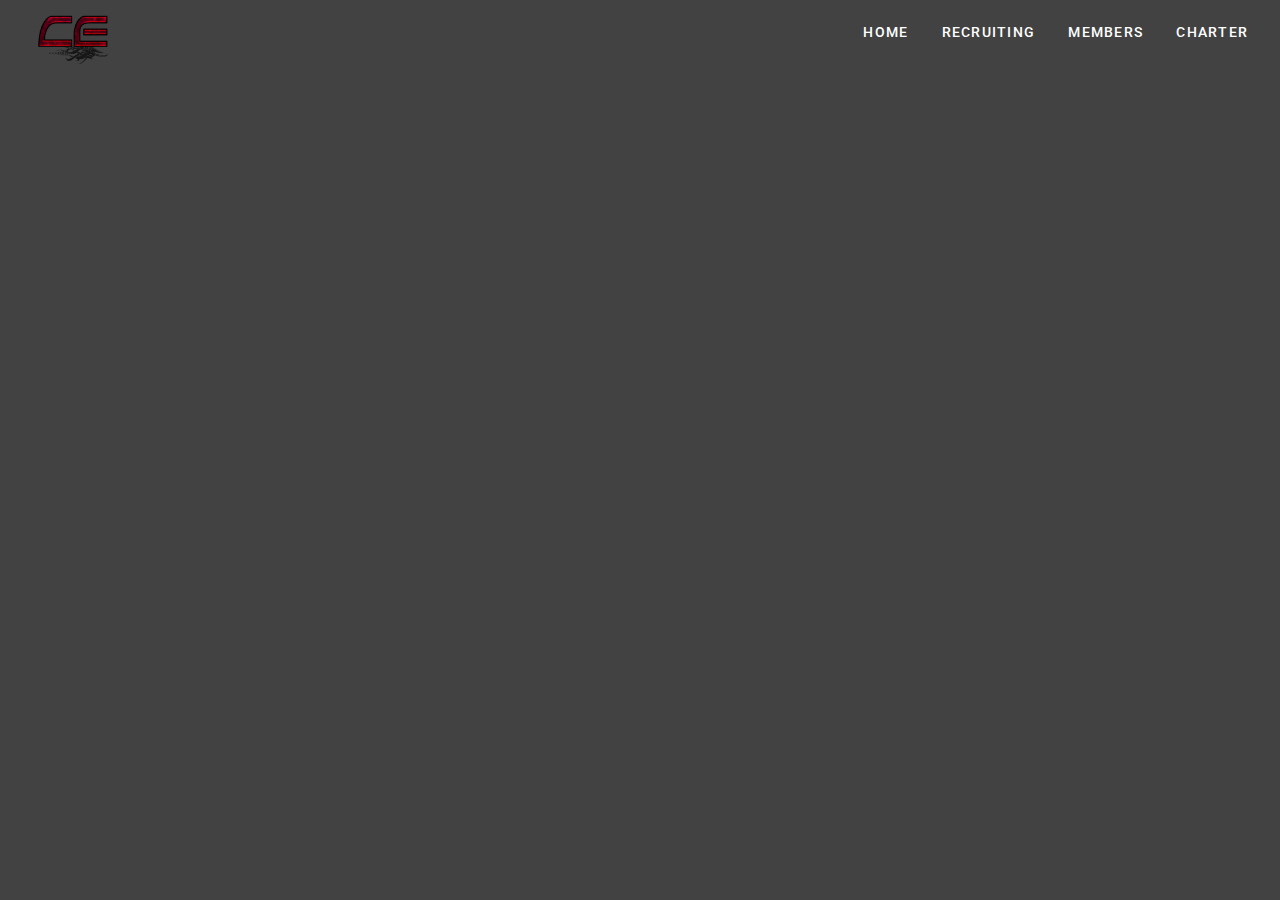
==== index.html @ 7aa25409 "2019-08-17" ====
<!DOCTYPE html><html lang=en><head><meta charset=utf-8><meta http-equiv=X-UA-Compatible content="IE=edge"><meta name=viewport content="width=device-width,initial-scale=1"><!--[if IE]><link rel="icon" href="/favicon.ico"><![endif]--><title>=CE= Combat Experts</title><link rel=stylesheet href="https://fonts.googleapis.com/css?family=Roboto:100,300,400,500,700,900"><link rel=stylesheet href="https://fonts.googleapis.com/css?family=Material+Icons"><link href=/css/chunk-11c8b663.c2965a65.css rel=prefetch><link href=/css/chunk-1a40ae3a.1b826ba0.css rel=prefetch><link href=/css/chunk-2da9f6d4.92edb2a3.css rel=prefetch><link href=/css/chunk-486c0478.4d184a34.css rel=prefetch><link href=/css/chunk-48bb542a.e194dc6e.css rel=prefetch><link href=/css/chunk-4eeff494.b8312f7a.css rel=prefetch><link href=/css/chunk-52b4fdd1.08ce066c.css rel=prefetch><link href=/css/chunk-587fce63.812e072f.css rel=prefetch><link href=/css/chunk-58d400a4.ecb37a04.css rel=prefetch><link href=/css/chunk-609ba8be.f307e1b5.css rel=prefetch><link href=/css/chunk-9f65831c.f307e1b5.css rel=prefetch><link href=/css/chunk-ae546884.260664db.css rel=prefetch><link href=/css/chunk-e880e1da.84a9cab0.css rel=prefetch><link href=/js/chunk-11c8b663.94a43229.js rel=prefetch><link href=/js/chunk-1a40ae3a.e001ee5d.js rel=prefetch><link href=/js/chunk-2d0e5602.24a72a27.js rel=prefetch><link href=/js/chunk-2d21b850.09b1e6ff.js rel=prefetch><link href=/js/chunk-2da9f6d4.a05d2e07.js rel=prefetch><link href=/js/chunk-486c0478.9515e1ee.js rel=prefetch><link href=/js/chunk-48bb542a.bcef5884.js rel=prefetch><link href=/js/chunk-4eeff494.27d392cf.js rel=prefetch><link href=/js/chunk-52b4fdd1.39a4db39.js rel=prefetch><link href=/js/chunk-587fce63.e2cb53aa.js rel=prefetch><link href=/js/chunk-58d400a4.6519a93a.js rel=prefetch><link href=/js/chunk-609ba8be.03e7ca22.js rel=prefetch><link href=/js/chunk-9f65831c.4e0ac780.js rel=prefetch><link href=/js/chunk-ae546884.db6a0cf5.js rel=prefetch><link href=/js/chunk-e880e1da.4749bcd9.js rel=prefetch><link href=/css/chunk-vendors.4e1a7f87.css rel=preload as=style><link href=/js/app.b9eb6953.js rel=modulepreload as=script><link href=/js/chunk-vendors.796abf8e.js rel=modulepreload as=script><link href=/css/chunk-vendors.4e1a7f87.css rel=stylesheet><link rel=icon type=image/png sizes=32x32 href=/img/icons/favicon-32x32.png><link rel=icon type=image/png sizes=16x16 href=/img/icons/favicon-16x16.png><link rel=manifest href=/manifest.json><meta name=theme-color content=#4DBA87><meta name=apple-mobile-web-app-capable content=no><meta name=apple-mobile-web-app-status-bar-style content=default><meta name=apple-mobile-web-app-title content=front-end><link rel=apple-touch-icon href=/img/icons/apple-touch-icon-152x152.png><link rel=mask-icon href=/img/icons/safari-pinned-tab.svg color=#4DBA87><meta name=msapplication-TileImage content=/img/icons/msapplication-icon-144x144.png><meta name=msapplication-TileColor content=#000000></head><body><noscript><strong>We're sorry but this application doesn't work properly without JavaScript enabled. Please enable it to continue.</strong></noscript><div id=app></div><script type=module src=/js/chunk-vendors.796abf8e.js></script><script type=module src=/js/app.b9eb6953.js></script><script>!function(){var e=document,t=e.createElement("script");if(!("noModule"in t)&&"onbeforeload"in t){var n=!1;e.addEventListener("beforeload",function(e){if(e.target===t)n=!0;else if(!e.target.hasAttribute("nomodule")||!n)return;e.preventDefault()},!0),t.type="module",t.src=".",e.head.appendChild(t),t.remove()}}();</script><script src=/js/chunk-vendors-legacy.796abf8e.js nomodule></script><script src=/js/app-legacy.c44da6fe.js nomodule></script></body></html>
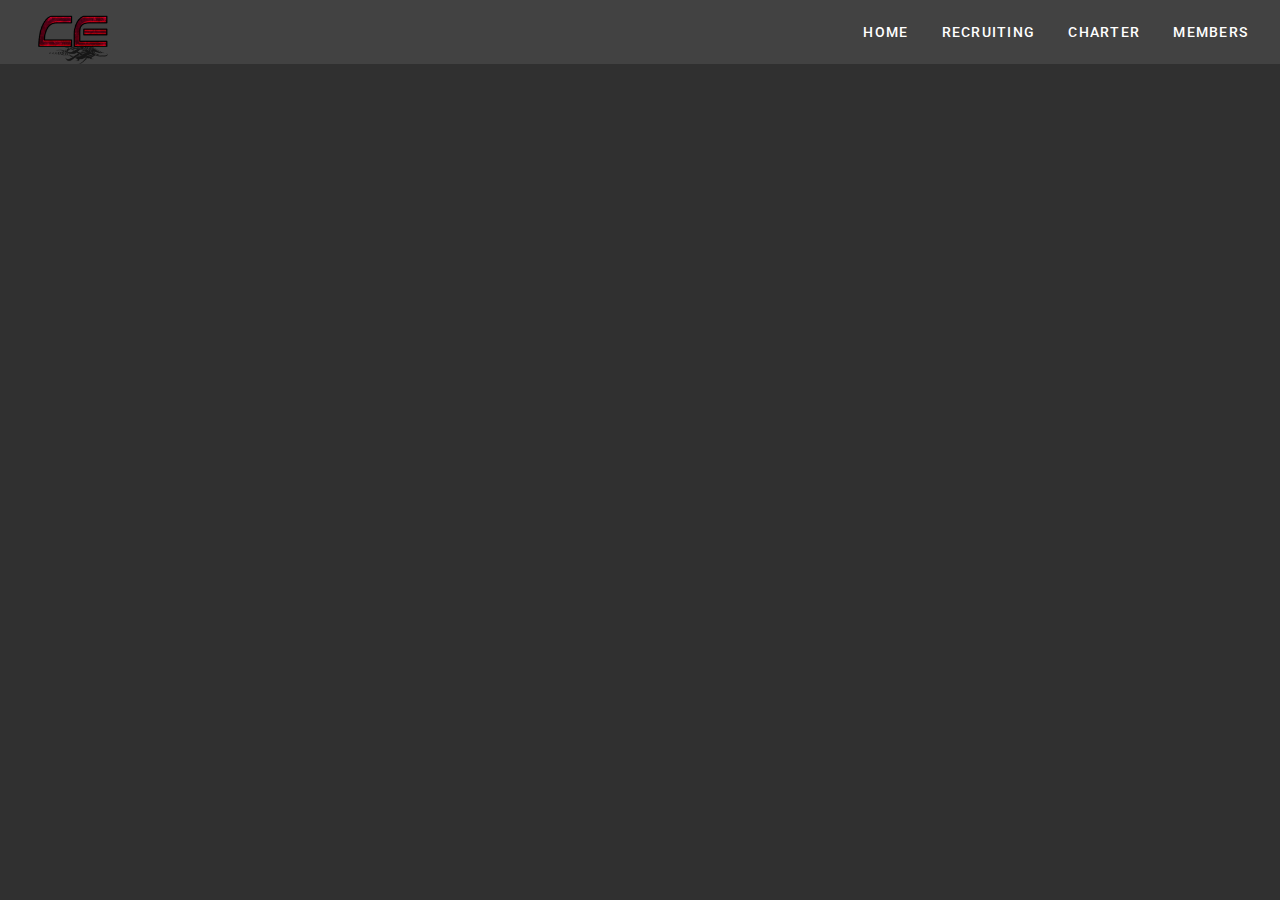
==== commit 958c0643: "1566062963" ====
--- a/index.html
+++ b/index.html
@@ -1 +1 @@
-<!DOCTYPE html><html lang=en><head><meta charset=utf-8><meta http-equiv=X-UA-Compatible content="IE=edge"><meta name=viewport content="width=device-width,initial-scale=1"><!--[if IE]><link rel="icon" href="/favicon.ico"><![endif]--><title>=CE= Combat Experts</title><link rel=stylesheet href="https://fonts.googleapis.com/css?family=Roboto:100,300,400,500,700,900"><link rel=stylesheet href="https://fonts.googleapis.com/css?family=Material+Icons"><link href=/css/chunk-11c8b663.c2965a65.css rel=prefetch><link href=/css/chunk-1a40ae3a.1b826ba0.css rel=prefetch><link href=/css/chunk-2da9f6d4.92edb2a3.css rel=prefetch><link href=/css/chunk-486c0478.4d184a34.css rel=prefetch><link href=/css/chunk-48bb542a.e194dc6e.css rel=prefetch><link href=/css/chunk-4eeff494.b8312f7a.css rel=prefetch><link href=/css/chunk-52b4fdd1.08ce066c.css rel=prefetch><link href=/css/chunk-587fce63.812e072f.css rel=prefetch><link href=/css/chunk-58d400a4.ecb37a04.css rel=prefetch><link href=/css/chunk-609ba8be.f307e1b5.css rel=prefetch><link href=/css/chunk-9f65831c.f307e1b5.css rel=prefetch><link href=/css/chunk-ae546884.260664db.css rel=prefetch><link href=/css/chunk-e880e1da.84a9cab0.css rel=prefetch><link href=/js/chunk-11c8b663.94a43229.js rel=prefetch><link href=/js/chunk-1a40ae3a.e001ee5d.js rel=prefetch><link href=/js/chunk-2d0e5602.24a72a27.js rel=prefetch><link href=/js/chunk-2d21b850.09b1e6ff.js rel=prefetch><link href=/js/chunk-2da9f6d4.a05d2e07.js rel=prefetch><link href=/js/chunk-486c0478.9515e1ee.js rel=prefetch><link href=/js/chunk-48bb542a.bcef5884.js rel=prefetch><link href=/js/chunk-4eeff494.27d392cf.js rel=prefetch><link href=/js/chunk-52b4fdd1.39a4db39.js rel=prefetch><link href=/js/chunk-587fce63.e2cb53aa.js rel=prefetch><link href=/js/chunk-58d400a4.6519a93a.js rel=prefetch><link href=/js/chunk-609ba8be.03e7ca22.js rel=prefetch><link href=/js/chunk-9f65831c.4e0ac780.js rel=prefetch><link href=/js/chunk-ae546884.db6a0cf5.js rel=prefetch><link href=/js/chunk-e880e1da.4749bcd9.js rel=prefetch><link href=/css/chunk-vendors.4e1a7f87.css rel=preload as=style><link href=/js/app.b9eb6953.js rel=modulepreload as=script><link href=/js/chunk-vendors.796abf8e.js rel=modulepreload as=script><link href=/css/chunk-vendors.4e1a7f87.css rel=stylesheet><link rel=icon type=image/png sizes=32x32 href=/img/icons/favicon-32x32.png><link rel=icon type=image/png sizes=16x16 href=/img/icons/favicon-16x16.png><link rel=manifest href=/manifest.json><meta name=theme-color content=#4DBA87><meta name=apple-mobile-web-app-capable content=no><meta name=apple-mobile-web-app-status-bar-style content=default><meta name=apple-mobile-web-app-title content=front-end><link rel=apple-touch-icon href=/img/icons/apple-touch-icon-152x152.png><link rel=mask-icon href=/img/icons/safari-pinned-tab.svg color=#4DBA87><meta name=msapplication-TileImage content=/img/icons/msapplication-icon-144x144.png><meta name=msapplication-TileColor content=#000000></head><body><noscript><strong>We're sorry but this application doesn't work properly without JavaScript enabled. Please enable it to continue.</strong></noscript><div id=app></div><script type=module src=/js/chunk-vendors.796abf8e.js></script><script type=module src=/js/app.b9eb6953.js></script><script>!function(){var e=document,t=e.createElement("script");if(!("noModule"in t)&&"onbeforeload"in t){var n=!1;e.addEventListener("beforeload",function(e){if(e.target===t)n=!0;else if(!e.target.hasAttribute("nomodule")||!n)return;e.preventDefault()},!0),t.type="module",t.src=".",e.head.appendChild(t),t.remove()}}();</script><script src=/js/chunk-vendors-legacy.796abf8e.js nomodule></script><script src=/js/app-legacy.c44da6fe.js nomodule></script></body></html>+<!DOCTYPE html><html lang=en><head><meta charset=utf-8><meta http-equiv=X-UA-Compatible content="IE=edge"><meta name=viewport content="width=device-width,initial-scale=1"><!--[if IE]><link rel="icon" href="/favicon.ico"><![endif]--><title>=CE= Combat Experts</title><link rel=stylesheet href="https://fonts.googleapis.com/css?family=Roboto:100,300,400,500,700,900"><link rel=stylesheet href="https://fonts.googleapis.com/css?family=Material+Icons"><link href=/css/chunk-11c8b663.c2965a65.css rel=prefetch><link href=/css/chunk-1a40ae3a.1b826ba0.css rel=prefetch><link href=/css/chunk-2da9f6d4.92edb2a3.css rel=prefetch><link href=/css/chunk-486c0478.4d184a34.css rel=prefetch><link href=/css/chunk-48bb542a.e194dc6e.css rel=prefetch><link href=/css/chunk-4eeff494.b8312f7a.css rel=prefetch><link href=/css/chunk-587fce63.812e072f.css rel=prefetch><link href=/css/chunk-58d400a4.ecb37a04.css rel=prefetch><link href=/css/chunk-6058e1ae.d7a769cf.css rel=prefetch><link href=/css/chunk-609ba8be.f307e1b5.css rel=prefetch><link href=/css/chunk-9f65831c.f307e1b5.css rel=prefetch><link href=/css/chunk-ae546884.260664db.css rel=prefetch><link href=/css/chunk-e880e1da.84a9cab0.css rel=prefetch><link href=/js/chunk-11c8b663.94a43229.js rel=prefetch><link href=/js/chunk-1a40ae3a.e001ee5d.js rel=prefetch><link href=/js/chunk-2d0e5602.24a72a27.js rel=prefetch><link href=/js/chunk-2d21b850.09b1e6ff.js rel=prefetch><link href=/js/chunk-2da9f6d4.a05d2e07.js rel=prefetch><link href=/js/chunk-486c0478.9515e1ee.js rel=prefetch><link href=/js/chunk-48bb542a.bcef5884.js rel=prefetch><link href=/js/chunk-4eeff494.27d392cf.js rel=prefetch><link href=/js/chunk-587fce63.e2cb53aa.js rel=prefetch><link href=/js/chunk-58d400a4.6519a93a.js rel=prefetch><link href=/js/chunk-6058e1ae.36afb075.js rel=prefetch><link href=/js/chunk-609ba8be.03e7ca22.js rel=prefetch><link href=/js/chunk-9f65831c.4e0ac780.js rel=prefetch><link href=/js/chunk-ae546884.db6a0cf5.js rel=prefetch><link href=/js/chunk-e880e1da.4749bcd9.js rel=prefetch><link href=/css/chunk-vendors.4e1a7f87.css rel=preload as=style><link href=/js/app.21a4f9e6.js rel=preload as=script><link href=/js/chunk-vendors.796abf8e.js rel=preload as=script><link href=/css/chunk-vendors.4e1a7f87.css rel=stylesheet><link rel=icon type=image/png sizes=32x32 href=/img/icons/favicon-32x32.png><link rel=icon type=image/png sizes=16x16 href=/img/icons/favicon-16x16.png><link rel=manifest href=/manifest.json><meta name=theme-color content=#4DBA87><meta name=apple-mobile-web-app-capable content=no><meta name=apple-mobile-web-app-status-bar-style content=default><meta name=apple-mobile-web-app-title content=front-end><link rel=apple-touch-icon href=/img/icons/apple-touch-icon-152x152.png><link rel=mask-icon href=/img/icons/safari-pinned-tab.svg color=#4DBA87><meta name=msapplication-TileImage content=/img/icons/msapplication-icon-144x144.png><meta name=msapplication-TileColor content=#000000></head><body><noscript><strong>We're sorry but this application doesn't work properly without JavaScript enabled. Please enable it to continue.</strong></noscript><div id=app></div><script src=/js/chunk-vendors.796abf8e.js></script><script src=/js/app.21a4f9e6.js></script></body></html>